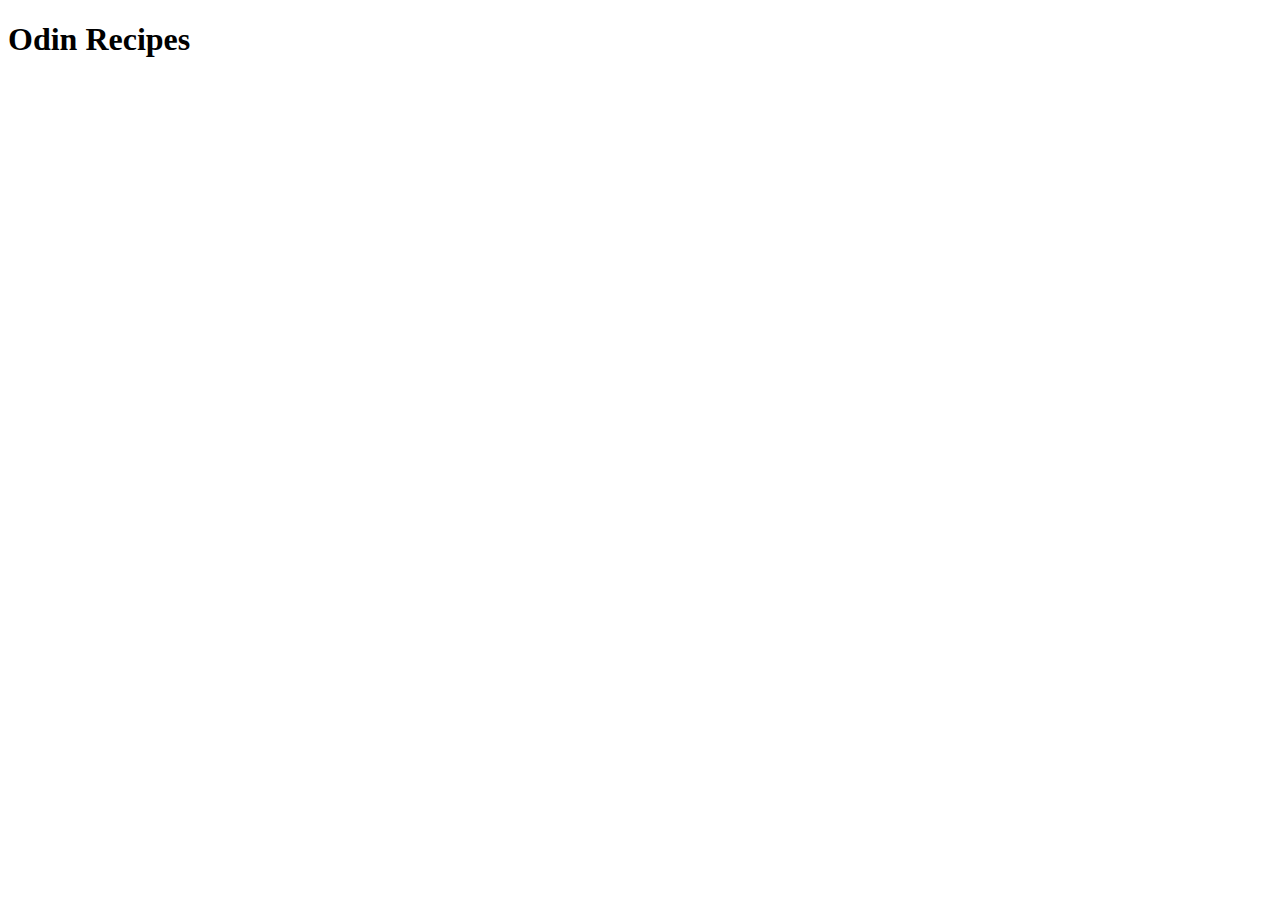
==== index.html @ 020cd0a0 "Add index.html and beefwellington.html" ====
<!DOCTYPE html>
<html lang="en">
<head>
    <meta charset="UTF-8">
    <meta name="viewport" content="width=device-width, initial-scale=1.0">
    <title>Document</title>
</head>
<body>
    <h1>Odin Recipes</h1>
    
</body>
</html>
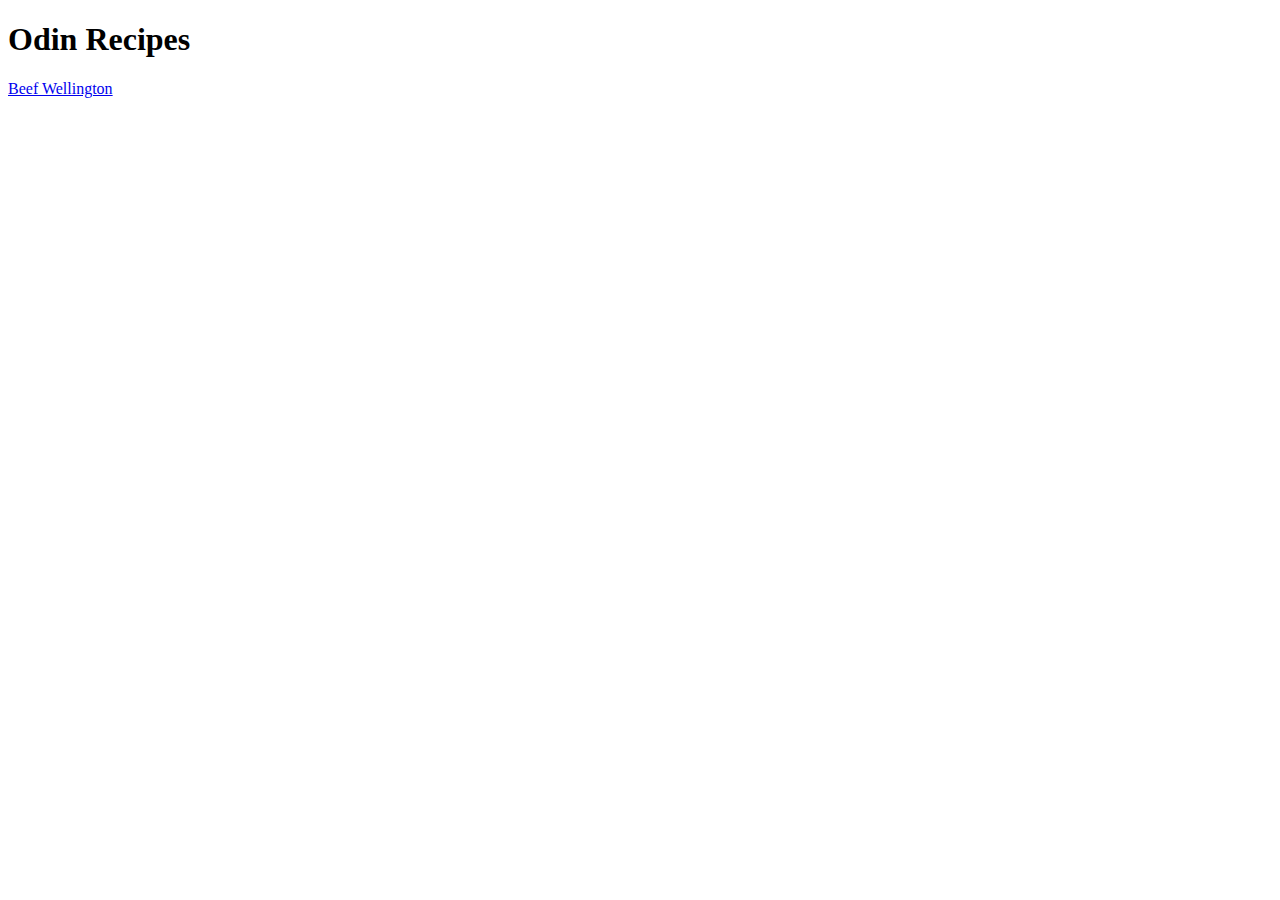
==== commit 314c5c4a: "Edit index.html" ====
--- a/index.html
+++ b/index.html
@@ -7,6 +7,6 @@
 </head>
 <body>
     <h1>Odin Recipes</h1>
-    
+    <a href="recipes/beefwellington.html">Beef Wellington</a>
 </body>
 </html>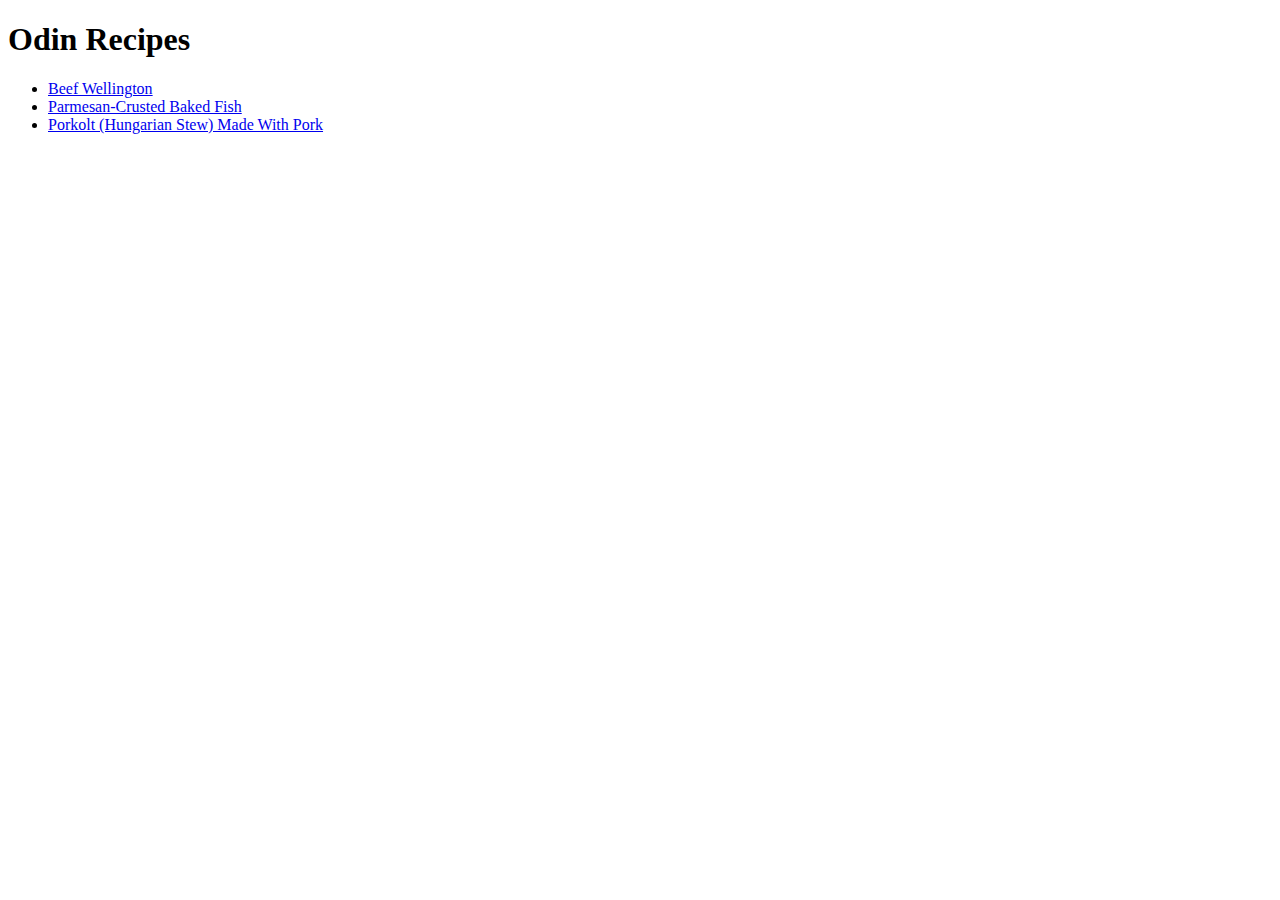
==== commit 498c6c08: "Add images and update files" ====
--- a/index.html
+++ b/index.html
@@ -7,6 +7,12 @@
 </head>
 <body>
     <h1>Odin Recipes</h1>
-    <a href="recipes/beefwellington.html">Beef Wellington</a>
+    <ul>
+        <li><a href="./recipes/beefwellington.html">Beef Wellington</a></li>
+        
+        <li><a href="./recipes/parmesan.html">Parmesan-Crusted Baked Fish</a></li>
+        
+        <li><a href="./recipes/porkolt.html">Porkolt (Hungarian Stew) Made With Pork</a></li>
+    </ul>
 </body>
 </html>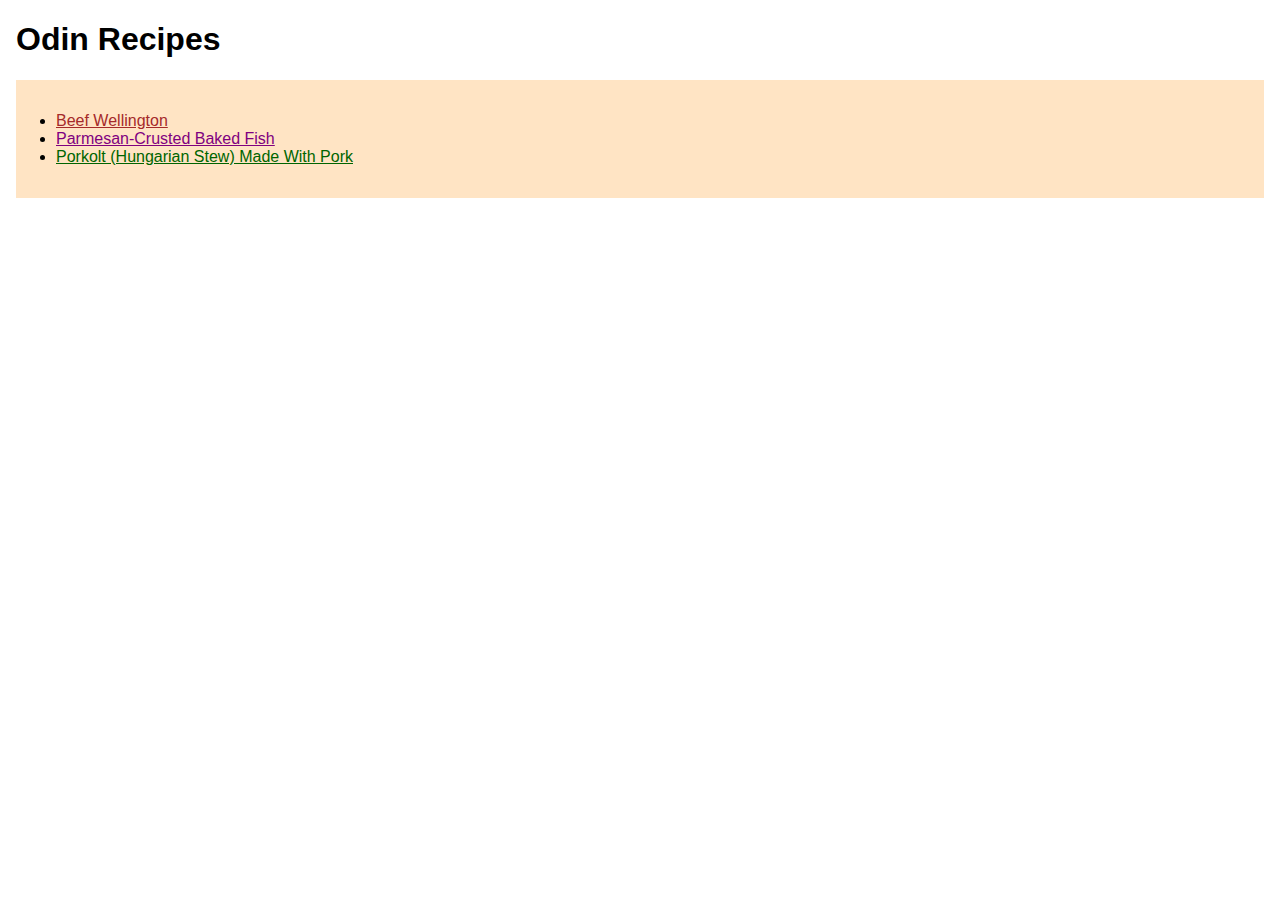
==== commit a9dbc7b5: "readd things" ====
--- a/index.html
+++ b/index.html
@@ -3,16 +3,17 @@
 <head>
     <meta charset="UTF-8">
     <meta name="viewport" content="width=device-width, initial-scale=1.0">
+    <link rel="stylesheet" href="style.css">
     <title>Document</title>
 </head>
 <body>
     <h1>Odin Recipes</h1>
-    <ul>
-        <li><a href="./recipes/beefwellington.html">Beef Wellington</a></li>
+    <ul class="recipes_list">
+        <li><a href="./recipes/beefwellington.html" id="beefwellington">Beef Wellington</a></li>
         
-        <li><a href="./recipes/parmesan.html">Parmesan-Crusted Baked Fish</a></li>
+        <li><a href="./recipes/parmesan.html" id ="parmesan">Parmesan-Crusted Baked Fish</a></li>
         
-        <li><a href="./recipes/porkolt.html">Porkolt (Hungarian Stew) Made With Pork</a></li>
+        <li><a href="./recipes/porkolt.html" id="porkolt">Porkolt (Hungarian Stew) Made With Pork</a></li>
     </ul>
 </body>
 </html>--- a/style.css
+++ b/style.css
@@ -0,0 +1,28 @@
+body{
+    font-family: Arial, Helvetica, sans-serif;
+    margin: 1rem;
+}
+
+ul{
+    display: flexbox;
+    justify-content: space-between;
+    align-items: stretch ;
+    text-align: left;
+    padding-block: 2rem;
+    background-color: bisque;
+}
+li{
+    display: flexbox;
+    flex-direction: row;
+    justify-content: space-between;
+}
+#beefwellington{
+    color: brown;
+}
+#parmesan{
+    color:purple;
+}
+#porkolt{
+    color:darkgreen;
+
+}